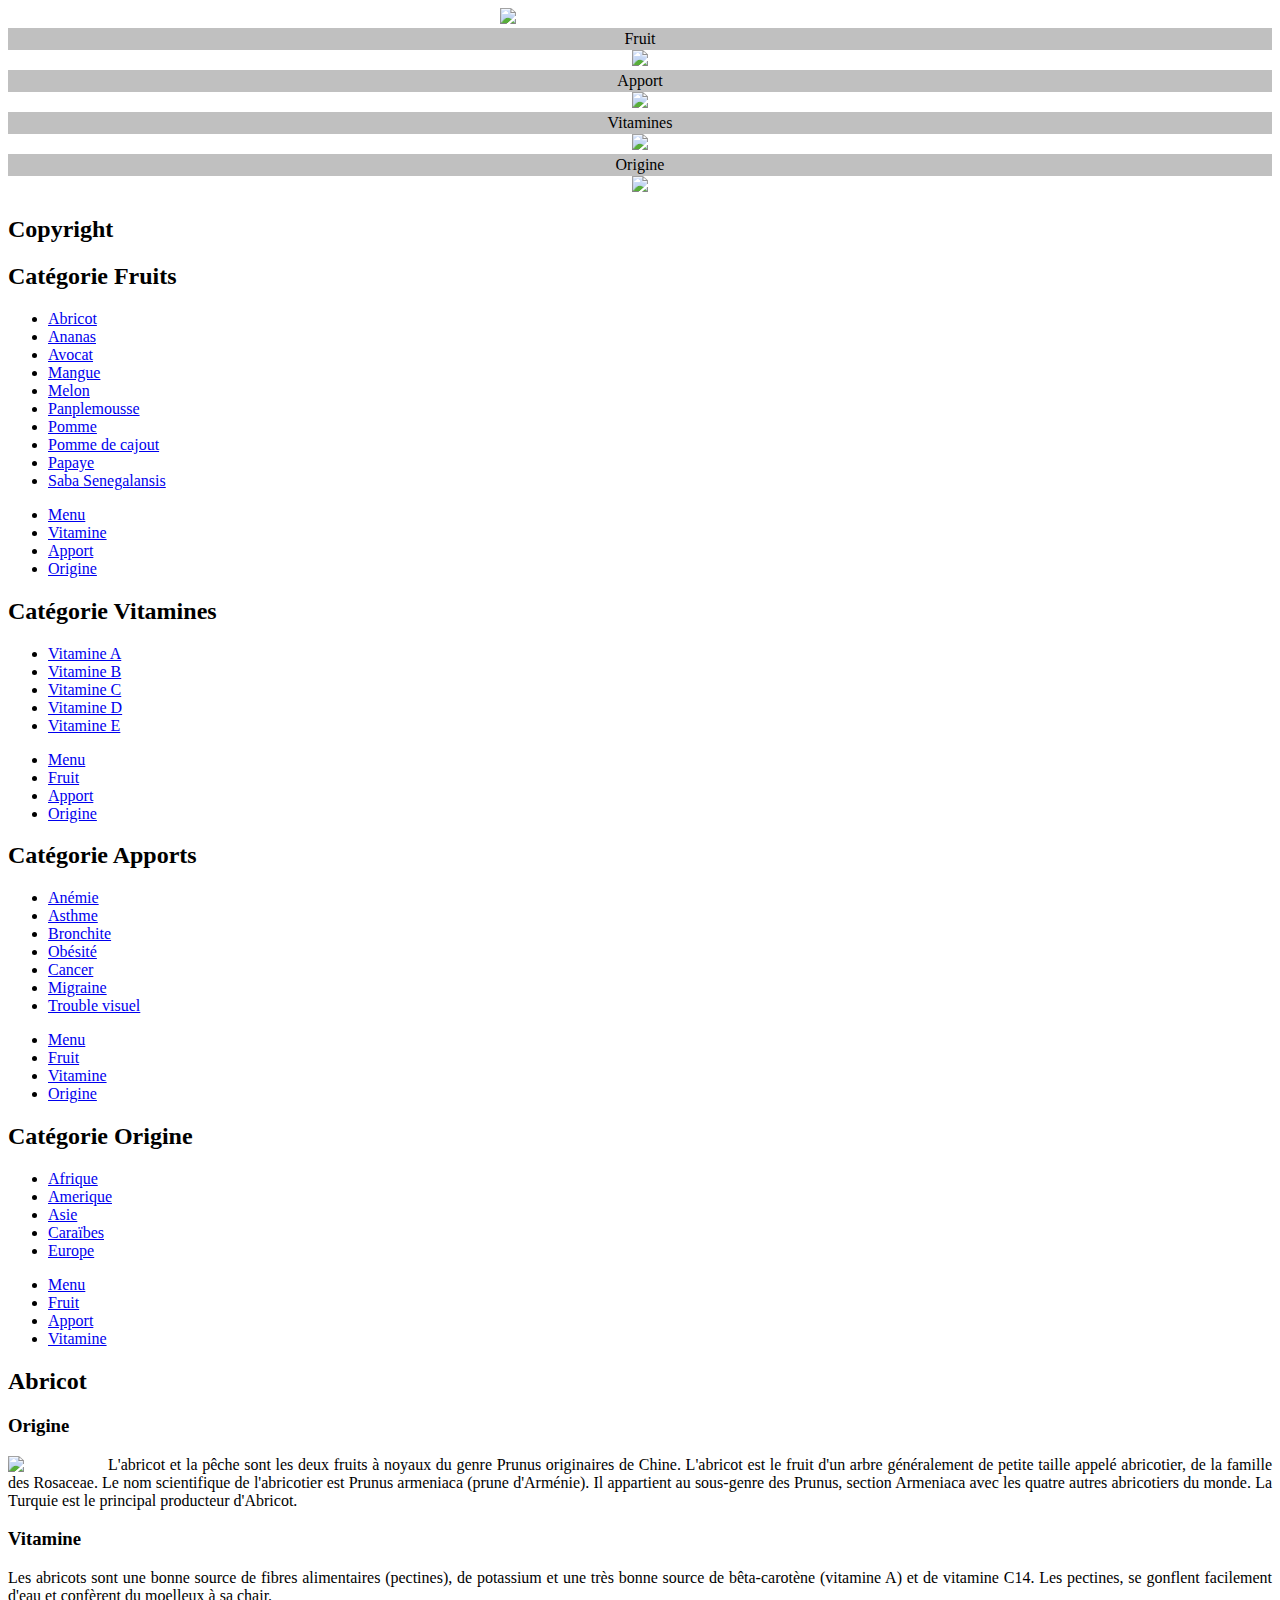
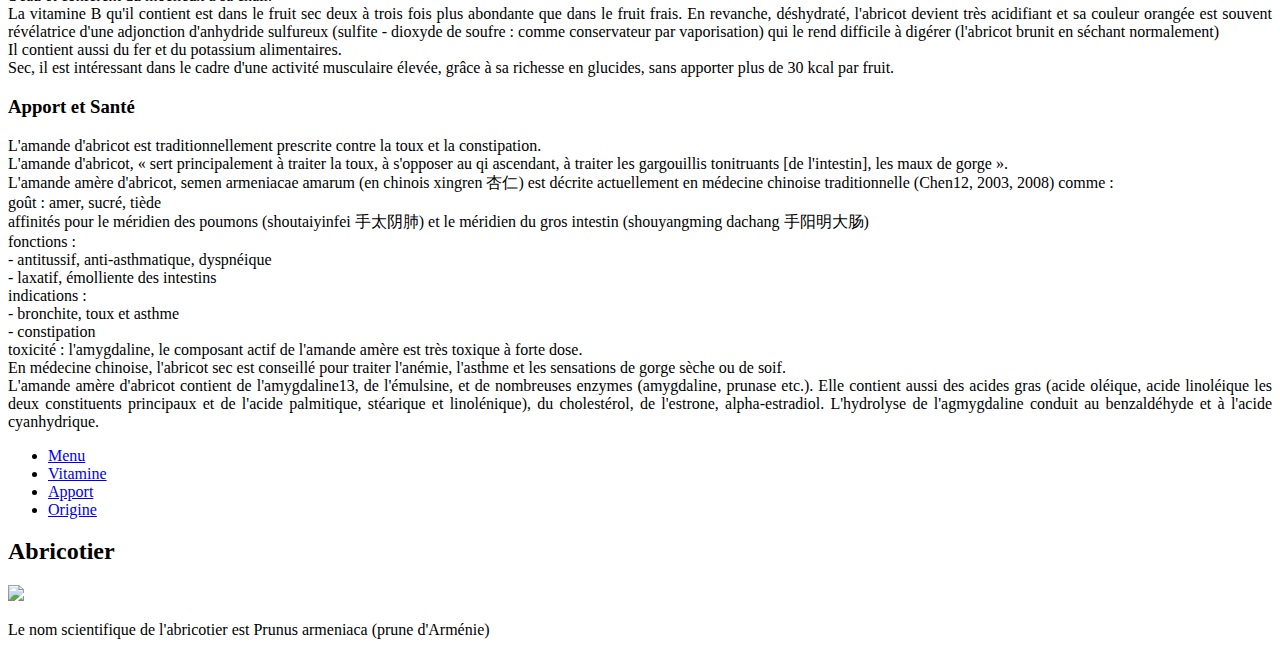
==== fruits.html @ b61de94a "Fichier html fruit" ====
<!DOCTYPE html>
<html class="ui-mobile-rendering">
<head>
    <title></title>
    <meta charset="utf-8">
    <meta name="viewport" content="width=device-width, initial-scale=1">
    <link rel="stylesheet" href="./css/jquery.mobile-1.0.1.min.css"/>

    <!-- The Scripts -->
    <script src="./lib/jquery.js"></script>
    <script src="./lib/jquerymobile.js"></script>
    <style>
        #header{
            margin:auto;
            width:280px
        }
        #cat{
            background:silver; 
            text-align:center; 
            padding:2px;
            font-family:tahoma;
        }
        p{
            text-align: justify; text-justify: newspaper;
        }
    </style>
    <!--style> #nav{height:41px; background:gray} li{list-style:none; display:inline; margin:0px; padding:0px;} li a{padding:9px; position:relative; top:9px; text-decoration:none; font-family:tahoma; font-size:14pt; color:#FFF} li a:hover{background:#FFF; color:gray}</style-->
</head>

<body>
    <!--div id="nav"> <ul> <li><a href="">Accueil</a></li> <li><a href="">Inscription</a></li> </ul> </div-->
    <!-- La page d'accueil de l'application -->
    <div data-role="page" id="pg_principal" data-title="Menu principal">
        <div data-role="header" data-theme="c">
            <div id="header">
                <img src="./css/images/background.png">
            </div>
        </div>
        <div data-role="content" data-theme="c" style="background:#fff">
            <div class="ui-grid-a">
                <div class="ui-block-a">
                    <div id="cat">Fruit</div>
                    <a href="#catFruit">
                        <div style="text-align:center">
                            <img src="./css/images/icon_fruit.png">
                        </div>
                    </a>
                </div>
                <div class="ui-block-b">
                    <div id="cat">Apport</div>
                    <a href="#catApport">
                        <div style="text-align:center">
                            <img src="./css/images/icon_disease.png">
                        </div>
                    </a>
                </div>
                <div class="ui-block-a">
                    <div id="cat">Vitamines</div>
                    <a href="#catVitamin">
                        <div style="text-align:center">
                            <img src="./css/images/icon_vitamin.png">
                        </div>
                    </a>
                </div>
                <div class="ui-block-b">
                    <div id="cat">Origine</div>
                    <a href="#catOrigine">
                        <div style="text-align:center">
                            <img src="./css/images/icon_origin.png">
                        </div>
                    </a>
                </div>
            </div>
        </div>       
        <div data-role="footer" data-theme="c" data-position="fixed" data-id="foot">
            <h2>
                Copyright
            </h2>
        </div>
    </div>
    
    <!-- La page de la categorie fruits -->
    <div data-role="page" id="catFruit" data-title="Categorie de fruits">
        <div data-role="header" data-theme="c">
            <h2>Cat&eacute;gorie Fruits</h2>
        </div>
        <div data-role="content" data-theme="c">
            <ul data-role="listview" data-autodividers="true" data-filter="true" data-inset="true" data-filter-placeholder="Saisir le nom de votre fruit">
                <li><a href="#abricot">Abricot</a></li>
                <li><a href="#">Ananas</a></li>
                <li><a href="#">Avocat</a></li>
                <li><a href="#">Mangue</a></li>
                <li><a href="#">Melon</a></li>
                <li><a href="#">Panplemousse</a></li>
                <li><a href="#">Pomme</a></li>
                <li><a href="#">Pomme de cajout</a></li>
                <li><a href="#">Papaye</a></li>
                <li><a href="#">Saba Senegalansis</a></li>
            </ul>
        </div> 
        <div data-role="footer" data-theme="c" data-position="fixed" data-id="foot">
            <div data-role="navbar" data-iconpos="bottom">
                <ul>
                    <li><a href="#pg_principal" data-role="button" data-icon="home">Menu</a></li>
                    <li><a href="#catVitamine" data-role="button" data-icon="bars">Vitamine</a></li>
                    <li><a href="#catApport" data-role="button" data-icon="bars">Apport</a></li>
                    <li><a href="#catOrigine" data-role="button" data-icon="bars">Origine</a></li>
                </ul>
            </div>
        </div>
    </div>
    
    <!-- La page de la categorie Vitamines -->
    <div data-role="page" id="catVitamin" data-title="Categorie de Vitamines">
        <div data-role="header" data-theme="c">
            <h2>Cat&eacute;gorie Vitamines</h2>
        </div>
        <div data-role="content" data-theme="c">
            <ul data-role="listview" data-autodividers="true" data-filter="true" data-inset="true" data-filter-placeholder="Saisir le nom de votre fruit">
                <li><a href="#">Vitamine A</a></li>
                <li><a href="#">Vitamine B</a></li>
                <li><a href="#">Vitamine C</a></li>
                <li><a href="#">Vitamine D</a></li>
                <li><a href="#">Vitamine E</a></li>
            </ul>
        </div> 
        <div data-role="footer" data-theme="c" data-position="fixed" data-id="foot">
            <div data-role="navbar" data-iconpos="bottom">
                <ul>
                    <li><a href="#pg_principal" data-role="button" data-icon="home">Menu</a></li>
                    <li><a href="#catFruit" data-role="button" data-icon="bars">Fruit</a></li>
                    <li><a href="#catApport" data-role="button" data-icon="bars">Apport</a></li>
                    <li><a href="#catOrigine" data-role="button" data-icon="bars">Origine</a></li>
                </ul>
            </div>
        </div>
    </div>
    
    <!-- La page de la categorie Apports -->
    <div data-role="page" id="catApport" data-title="Categorie d'apports">
        <div data-role="header" data-theme="c">
            <h2>Cat&eacute;gorie Apports</h2>
        </div>
        <div data-role="content" data-theme="c">
            <ul data-role="listview" data-autodividers="true" data-filter="true" data-inset="true" data-filter-placeholder="Saisir le nom de votre fruit">
                <li><a href="#">Anémie</a></li>
                <li><a href="#">Asthme</a></li>
                <li><a href="#">Bronchite</a></li>
                <li><a href="#">Obésité</a></li>
                <li><a href="#">Cancer</a></li>
                <li><a href="#">Migraine</a></li>
                <li><a href="#">Trouble visuel</a></li>
            </ul>
        </div> 
        <div data-role="footer" data-theme="c" data-position="fixed" data-id="foot">
            <div data-role="navbar" data-iconpos="bottom">
                <ul>
                    <li><a href="#pg_principal" data-role="button" data-icon="home">Menu</a></li>
                    <li><a href="#catFruit" data-role="button" data-icon="bars">Fruit</a></li>
                    <li><a href="#catVitamine" data-role="button" data-icon="bars">Vitamine</a></li>
                    <li><a href="#catOrigine" data-role="button" data-icon="bars">Origine</a></li>
                </ul>
            </div>
        </div>
    </div>
    
    <!-- La page de la categorie Origines -->
    <div data-role="page" id="catOrigine" data-title="Categorie d'origines">
        <div data-role="header" data-theme="c">
            <h2>Cat&eacute;gorie Origine</h2>
        </div>
        <div data-role="content" data-theme="c">
            <ul data-role="listview" data-autodividers="true" data-filter="true" data-inset="true" data-filter-placeholder="Saisir le nom de votre fruit">
                <li><a href="#">Afrique</a></li>
                <li><a href="#">Amerique</a></li>
                <li><a href="#">Asie</a></li>
                <li><a href="#">Caraïbes</a></li>
                <li><a href="#">Europe</a></li>
            </ul>
        </div> 
        <div data-role="footer" data-theme="c" data-position="fixed" data-id="foot">
            <div data-role="navbar" data-iconpos="bottom">
                <ul>
                    <li><a href="#pg_principal" data-role="button"  data-icon="home">Menu</a></li>
                    <li><a href="#catFruit" data-role="button" data-icon="bars">Fruit</a></li>
                    <li><a href="#catApport" data-role="button" data-icon="bars">Apport</a></li>
                    <li><a href="#catVitamin" data-role="button" data-icon="bars">Vitamine</a></li>
                </ul>
            </div>
        </div>
    </div>
    
    <div data-role="page" id="abricot">
        <div data-role="header" data-theme="c">
            <h2>Abricot</h2>
        </div>
        <div data-role="content" data-theme="c">
            <div data-role="collapsible" data-mini="true"  data-collapsed="false" data-content-theme="c"> 
                <h3>Origine</h3> 
                <p>
                    <a href="#im_abricot" data-rel="dialog"><img src="./css/images/abricot_fruit.jpg" style="float:left; width:95px; margin:0px 5px 2px 0px;"></a>
                    L'abricot et la pêche sont les deux fruits à noyaux du genre Prunus originaires de Chine. L'abricot est le fruit d'un arbre généralement de petite taille appelé abricotier, de la famille des Rosaceae. Le nom scientifique de l'abricotier est Prunus armeniaca (prune d'Arménie). Il appartient au sous-genre des Prunus, section Armeniaca avec les quatre autres abricotiers du monde. La Turquie est le principal producteur d'Abricot.
                </p> 
            </div>
            <div data-role="collapsible" data-mini="true"  data-collapsed="false" data-content-theme="c"> 
                <h3>Vitamine</h3> 
                <p>
                    Les abricots sont une bonne source de fibres alimentaires (pectines), de potassium et une très bonne source de bêta-carotène (vitamine A) et de vitamine C14. Les pectines, se gonflent facilement d'eau et confèrent du moelleux à sa chair.<br/>
                    La vitamine B qu'il contient est dans le fruit sec deux à trois fois plus abondante que dans le fruit frais. En revanche, déshydraté, l'abricot devient très acidifiant et sa couleur orangée est souvent révélatrice d'une adjonction d'anhydride sulfureux (sulfite - dioxyde de soufre : comme conservateur par vaporisation) qui le rend difficile à digérer (l'abricot brunit en séchant normalement)<br/>
                    Il contient aussi du fer et du potassium alimentaires.<br/>
                    Sec, il est intéressant dans le cadre d'une activité musculaire élevée, grâce à sa richesse en glucides, sans apporter plus de 30 kcal par fruit.
                </p> 
            </div>
            <div data-role="collapsible" data-mini="true"  data-collapsed="false" data-content-theme="c"> 
                <h3>Apport et Santé</h3> 
                <p>
                    L'amande d'abricot est traditionnellement prescrite contre la toux et la constipation.<br/> 
                    L'amande d'abricot,  « sert principalement à traiter la toux, à s'opposer au qi ascendant, à traiter les gargouillis tonitruants [de l'intestin], les maux de gorge ».<br/>
                    L'amande amère d'abricot, semen armeniacae amarum (en chinois xingren 杏仁) est décrite actuellement en médecine chinoise traditionnelle (Chen12, 2003, 2008) comme  :<br/>
                    goût : amer, sucré, tiède<br/>
                    affinités pour le méridien des poumons (shoutaiyinfei 手太阴肺) et le méridien du gros intestin (shouyangming dachang 手阳明大肠)<br/>
                    fonctions :<br/>
                    - antitussif, anti-asthmatique, dyspnéique<br/>
                    - laxatif, émolliente des intestins<br/>
                    indications :<br/>
                    - bronchite, toux et asthme<br/>
                    - constipation<br/>
                    toxicité : l'amygdaline, le composant actif de l'amande amère est très toxique à forte dose.<br/>
                    En médecine chinoise, l'abricot sec est conseillé pour traiter l'anémie, l'asthme et les sensations de gorge sèche ou de soif.<br/>
                    L'amande amère d'abricot contient de l'amygdaline13, de l'émulsine, et de nombreuses enzymes (amygdaline, prunase etc.). Elle contient aussi des acides gras (acide oléique, acide linoléique les deux constituents principaux et de l'acide palmitique, stéarique et linolénique), du cholestérol, de l'estrone, alpha-estradiol. L'hydrolyse de l'agmygdaline conduit au benzaldéhyde et à l'acide cyanhydrique.
                </p> 
            </div>
        </div> 
        <div data-role="footer" data-theme="c" data-position="fixed" data-id="foot">
            <div data-role="navbar" data-iconpos="bottom">
                <ul>
                    <li><a href="#pg_principal" data-role="button" data-icon="home">Menu</a></li>
                    <li><a href="#catVitamin" data-role="button" data-icon="bars">Vitamine</a></li>
                    <li><a href="#catApport" data-role="button" data-icon="bars">Apport</a></li>
                    <li><a href="#catOrigine" data-role="button" data-icon="bars">Origine</a></li>
                </ul>
            </div>
        </div>
    </div>

    <div data-role="page" id="im_abricot">
        <div data-role="header" data-theme="c">
            <h2>Abricotier</h2>
        </div>
        <div data-role="content" data-theme="c">
            <p>
                <img src="./css/images/abricot_fruit.jpg"/>
            </p>
            <p>
                Le nom scientifique de l'abricotier est Prunus armeniaca (prune d'Arménie)
            </p> 
        </div> 
        <div data-role="footer" data-theme="c" data-position="fixed" data-id="foot">
            
        </div>
    </div>   
</body>
</html>
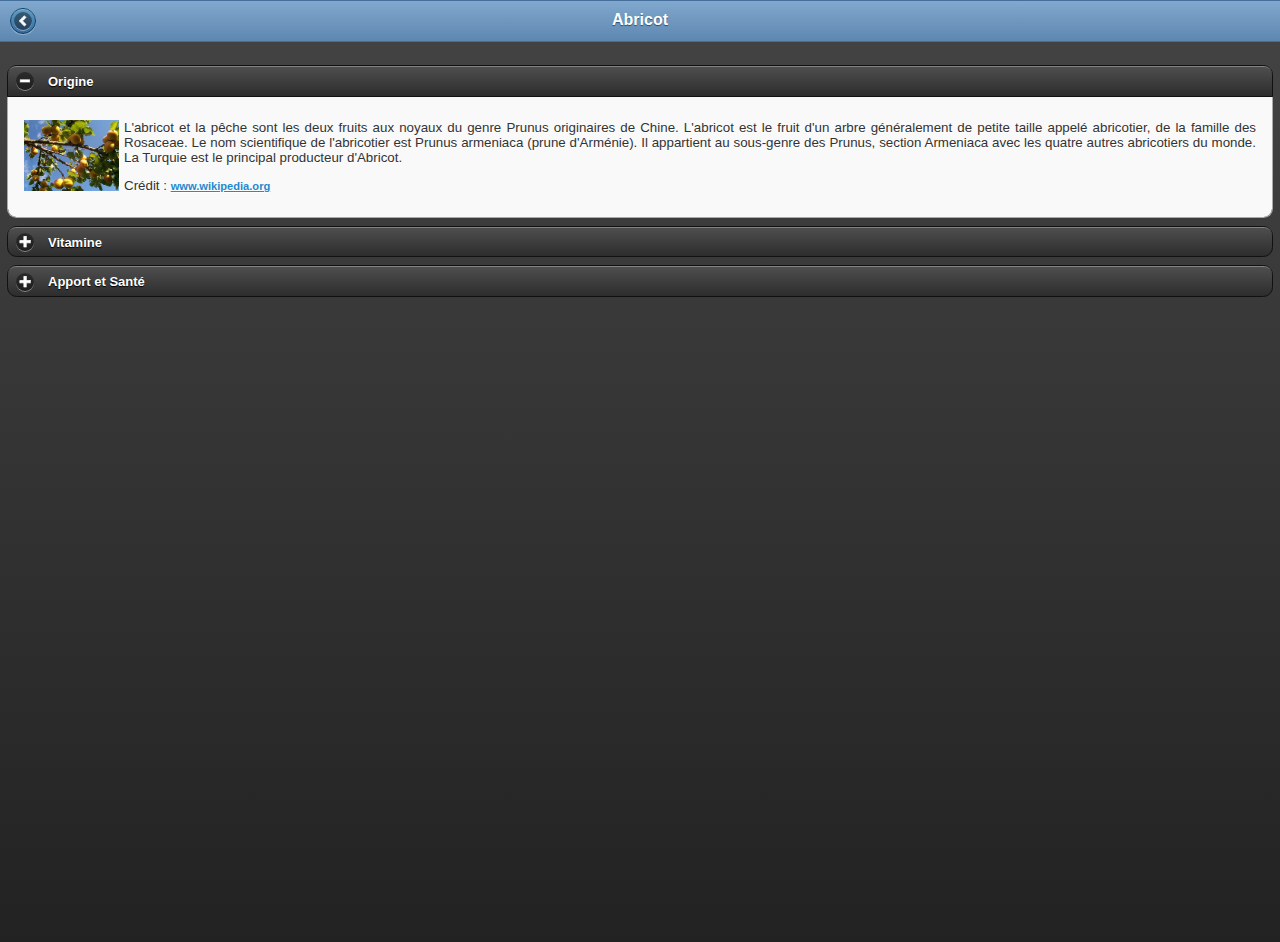
==== commit 5930f4ee: "_index.html" ====
--- a/fruits.html
+++ b/fruits.html
@@ -1,263 +1,437 @@
 <!DOCTYPE html>
-<html class="ui-mobile-rendering">
+<html lang="fr" class="ui-mobile-rendering">
 <head>
-    <title></title>
-    <meta charset="utf-8">
-    <meta name="viewport" content="width=device-width, initial-scale=1">
-    <link rel="stylesheet" href="./css/jquery.mobile-1.0.1.min.css"/>
-
-    <!-- The Scripts -->
-    <script src="./lib/jquery.js"></script>
-    <script src="./lib/jquerymobile.js"></script>
+    <title>Menu</title> 
+    <meta charset="utf-8"> 
+    <meta name="viewport" content="width=device-width, initial-scale=1"> 
+    <!-- a enlever-->
+    <!--Afficher en mode plein d'&eacute;cran-->
+    <meta name="apple-mobile-web-app-capable" content="yes"/>
+    <!-- La barre d'&eacute;tat aura un fond noir --> 
+    <meta name="apple-mobile-web-app-status-bar-style" content="black"/>
+    <!--Permet de definir l'icone de l'application-->
+    <link rel="apple-touch-icon" href="favicon.png">
+    <link rel="stylesheet" href="lib/jquery.mobile-1.1.0-rc.1.min.css"/>
+    <script src="lib/jquery-1.7.1.min.js"></script>
+    <script src="lib/jquery.mobile-1.1.0-rc.1.min.js"></script>
     <style>
-        #header{
-            margin:auto;
-            width:280px
-        }
-        #cat{
-            background:silver; 
-            text-align:center; 
-            padding:2px;
-            font-family:tahoma;
-        }
         p{
-            text-align: justify; text-justify: newspaper;
+            font-size:10pt;
+            text-align:justify;
         }
     </style>
-    <!--style> #nav{height:41px; background:gray} li{list-style:none; display:inline; margin:0px; padding:0px;} li a{padding:9px; position:relative; top:9px; text-decoration:none; font-family:tahoma; font-size:14pt; color:#FFF} li a:hover{background:#FFF; color:gray}</style-->
 </head>
 
 <body>
-    <!--div id="nav"> <ul> <li><a href="">Accueil</a></li> <li><a href="">Inscription</a></li> </ul> </div-->
-    <!-- La page d'accueil de l'application -->
-    <div data-role="page" id="pg_principal" data-title="Menu principal">
-        <div data-role="header" data-theme="c">
-            <div id="header">
-                <img src="./css/images/background.png">
-            </div>
-        </div>
-        <div data-role="content" data-theme="c" style="background:#fff">
-            <div class="ui-grid-a">
-                <div class="ui-block-a">
-                    <div id="cat">Fruit</div>
-                    <a href="#catFruit">
-                        <div style="text-align:center">
-                            <img src="./css/images/icon_fruit.png">
-                        </div>
-                    </a>
-                </div>
-                <div class="ui-block-b">
-                    <div id="cat">Apport</div>
-                    <a href="#catApport">
-                        <div style="text-align:center">
-                            <img src="./css/images/icon_disease.png">
-                        </div>
-                    </a>
-                </div>
-                <div class="ui-block-a">
-                    <div id="cat">Vitamines</div>
-                    <a href="#catVitamin">
-                        <div style="text-align:center">
-                            <img src="./css/images/icon_vitamin.png">
-                        </div>
-                    </a>
-                </div>
-                <div class="ui-block-b">
-                    <div id="cat">Origine</div>
-                    <a href="#catOrigine">
-                        <div style="text-align:center">
-                            <img src="./css/images/icon_origin.png">
-                        </div>
-                    </a>
-                </div>
-            </div>
-        </div>       
-        <div data-role="footer" data-theme="c" data-position="fixed" data-id="foot">
-            <h2>
-                Copyright
-            </h2>
-        </div>
-    </div>
-    
-    <!-- La page de la categorie fruits -->
-    <div data-role="page" id="catFruit" data-title="Categorie de fruits">
-        <div data-role="header" data-theme="c">
-            <h2>Cat&eacute;gorie Fruits</h2>
-        </div>
-        <div data-role="content" data-theme="c">
-            <ul data-role="listview" data-autodividers="true" data-filter="true" data-inset="true" data-filter-placeholder="Saisir le nom de votre fruit">
-                <li><a href="#abricot">Abricot</a></li>
-                <li><a href="#">Ananas</a></li>
-                <li><a href="#">Avocat</a></li>
-                <li><a href="#">Mangue</a></li>
-                <li><a href="#">Melon</a></li>
-                <li><a href="#">Panplemousse</a></li>
-                <li><a href="#">Pomme</a></li>
-                <li><a href="#">Pomme de cajout</a></li>
-                <li><a href="#">Papaye</a></li>
-                <li><a href="#">Saba Senegalansis</a></li>
-            </ul>
-        </div> 
-        <div data-role="footer" data-theme="c" data-position="fixed" data-id="foot">
-            <div data-role="navbar" data-iconpos="bottom">
-                <ul>
-                    <li><a href="#pg_principal" data-role="button" data-icon="home">Menu</a></li>
-                    <li><a href="#catVitamine" data-role="button" data-icon="bars">Vitamine</a></li>
-                    <li><a href="#catApport" data-role="button" data-icon="bars">Apport</a></li>
-                    <li><a href="#catOrigine" data-role="button" data-icon="bars">Origine</a></li>
-                </ul>
-            </div>
-        </div>
-    </div>
-    
-    <!-- La page de la categorie Vitamines -->
-    <div data-role="page" id="catVitamin" data-title="Categorie de Vitamines">
-        <div data-role="header" data-theme="c">
-            <h2>Cat&eacute;gorie Vitamines</h2>
-        </div>
-        <div data-role="content" data-theme="c">
-            <ul data-role="listview" data-autodividers="true" data-filter="true" data-inset="true" data-filter-placeholder="Saisir le nom de votre fruit">
-                <li><a href="#">Vitamine A</a></li>
-                <li><a href="#">Vitamine B</a></li>
-                <li><a href="#">Vitamine C</a></li>
-                <li><a href="#">Vitamine D</a></li>
-                <li><a href="#">Vitamine E</a></li>
-            </ul>
-        </div> 
-        <div data-role="footer" data-theme="c" data-position="fixed" data-id="foot">
-            <div data-role="navbar" data-iconpos="bottom">
-                <ul>
-                    <li><a href="#pg_principal" data-role="button" data-icon="home">Menu</a></li>
-                    <li><a href="#catFruit" data-role="button" data-icon="bars">Fruit</a></li>
-                    <li><a href="#catApport" data-role="button" data-icon="bars">Apport</a></li>
-                    <li><a href="#catOrigine" data-role="button" data-icon="bars">Origine</a></li>
-                </ul>
-            </div>
-        </div>
-    </div>
-    
-    <!-- La page de la categorie Apports -->
-    <div data-role="page" id="catApport" data-title="Categorie d'apports">
-        <div data-role="header" data-theme="c">
-            <h2>Cat&eacute;gorie Apports</h2>
-        </div>
-        <div data-role="content" data-theme="c">
-            <ul data-role="listview" data-autodividers="true" data-filter="true" data-inset="true" data-filter-placeholder="Saisir le nom de votre fruit">
-                <li><a href="#">Anémie</a></li>
-                <li><a href="#">Asthme</a></li>
-                <li><a href="#">Bronchite</a></li>
-                <li><a href="#">Obésité</a></li>
-                <li><a href="#">Cancer</a></li>
-                <li><a href="#">Migraine</a></li>
-                <li><a href="#">Trouble visuel</a></li>
-            </ul>
-        </div> 
-        <div data-role="footer" data-theme="c" data-position="fixed" data-id="foot">
-            <div data-role="navbar" data-iconpos="bottom">
-                <ul>
-                    <li><a href="#pg_principal" data-role="button" data-icon="home">Menu</a></li>
-                    <li><a href="#catFruit" data-role="button" data-icon="bars">Fruit</a></li>
-                    <li><a href="#catVitamine" data-role="button" data-icon="bars">Vitamine</a></li>
-                    <li><a href="#catOrigine" data-role="button" data-icon="bars">Origine</a></li>
-                </ul>
-            </div>
-        </div>
-    </div>
-    
-    <!-- La page de la categorie Origines -->
-    <div data-role="page" id="catOrigine" data-title="Categorie d'origines">
-        <div data-role="header" data-theme="c">
-            <h2>Cat&eacute;gorie Origine</h2>
-        </div>
-        <div data-role="content" data-theme="c">
-            <ul data-role="listview" data-autodividers="true" data-filter="true" data-inset="true" data-filter-placeholder="Saisir le nom de votre fruit">
-                <li><a href="#">Afrique</a></li>
-                <li><a href="#">Amerique</a></li>
-                <li><a href="#">Asie</a></li>
-                <li><a href="#">Caraïbes</a></li>
-                <li><a href="#">Europe</a></li>
-            </ul>
-        </div> 
-        <div data-role="footer" data-theme="c" data-position="fixed" data-id="foot">
-            <div data-role="navbar" data-iconpos="bottom">
-                <ul>
-                    <li><a href="#pg_principal" data-role="button"  data-icon="home">Menu</a></li>
-                    <li><a href="#catFruit" data-role="button" data-icon="bars">Fruit</a></li>
-                    <li><a href="#catApport" data-role="button" data-icon="bars">Apport</a></li>
-                    <li><a href="#catVitamin" data-role="button" data-icon="bars">Vitamine</a></li>
-                </ul>
-            </div>
-        </div>
-    </div>
-    
-    <div data-role="page" id="abricot">
-        <div data-role="header" data-theme="c">
-            <h2>Abricot</h2>
-        </div>
-        <div data-role="content" data-theme="c">
+    <div data-role="page" id="abricot" data-title="Cat&eacute;gorie fruits" data-theme="a">
+        <div data-role="header" data-theme="b" data-position="fixed">
+            <a href="_index.html#catFruit" rel="external" data-role="button" data-icon="arrow-l" data-iconpos="notext">back</a>
+            <h1>Abricot</h1>
+        </div>
+        <div data-role="content">
             <div data-role="collapsible" data-mini="true"  data-collapsed="false" data-content-theme="c"> 
                 <h3>Origine</h3> 
                 <p>
                     <a href="#im_abricot" data-rel="dialog"><img src="./css/images/abricot_fruit.jpg" style="float:left; width:95px; margin:0px 5px 2px 0px;"></a>
-                    L'abricot et la pêche sont les deux fruits à noyaux du genre Prunus originaires de Chine. L'abricot est le fruit d'un arbre généralement de petite taille appelé abricotier, de la famille des Rosaceae. Le nom scientifique de l'abricotier est Prunus armeniaca (prune d'Arménie). Il appartient au sous-genre des Prunus, section Armeniaca avec les quatre autres abricotiers du monde. La Turquie est le principal producteur d'Abricot.
-                </p> 
-            </div>
-            <div data-role="collapsible" data-mini="true"  data-collapsed="false" data-content-theme="c"> 
-                <h3>Vitamine</h3> 
-                <p>
-                    Les abricots sont une bonne source de fibres alimentaires (pectines), de potassium et une très bonne source de bêta-carotène (vitamine A) et de vitamine C14. Les pectines, se gonflent facilement d'eau et confèrent du moelleux à sa chair.<br/>
-                    La vitamine B qu'il contient est dans le fruit sec deux à trois fois plus abondante que dans le fruit frais. En revanche, déshydraté, l'abricot devient très acidifiant et sa couleur orangée est souvent révélatrice d'une adjonction d'anhydride sulfureux (sulfite - dioxyde de soufre : comme conservateur par vaporisation) qui le rend difficile à digérer (l'abricot brunit en séchant normalement)<br/>
+                    L'abricot et la p&ecirc;che sont les deux fruits aux noyaux du genre Prunus originaires de Chine. L'abricot est le fruit d'un arbre généralement de petite taille appelé abricotier, de la famille des Rosaceae. Le nom scientifique de l'abricotier est Prunus armeniaca (prune d'Arménie). Il appartient au sous-genre des Prunus, section Armeniaca avec les quatre autres abricotiers du monde. La Turquie est le principal producteur d'Abricot.
+                </p> 
+                <p>
+                    Cr&eacute;dit : <small><a href="http://fr.wikipedia.org/wiki/Abricot" targe="_blank" rel="external">www.wikipedia.org</a></small>
+                </p>
+            </div>
+            <div data-role="collapsible" data-mini="true"  data-collapsed="true" data-content-theme="c"> 
+                <h3>Vitamine</h3> 
+                <p>
+                    Les abricots sont une bonne source de fibres alimentaires (pectines), de potassium et une tr&egrave;s bonne source de b&ecirc;ta-carot&egrave;ne (vitamine A) et de vitamine C.<br/>
+                    La vitamine B qu'il contient est dans le fruit sec deux &agrave; trois fois plus abondante que dans le fruit frais.<br/>
                     Il contient aussi du fer et du potassium alimentaires.<br/>
-                    Sec, il est intéressant dans le cadre d'une activité musculaire élevée, grâce à sa richesse en glucides, sans apporter plus de 30 kcal par fruit.
-                </p> 
-            </div>
-            <div data-role="collapsible" data-mini="true"  data-collapsed="false" data-content-theme="c"> 
-                <h3>Apport et Santé</h3> 
+                    Sec, il est int&eacute;ressant dans le cadre d'une activit&eacute; musculaire &eacute;lev&eacute;e, gr&acirc;ce &agrave; sa richesse en glucides, sans apporter plus de 30 kcal par fruit.
+                </p> 
+            </div>
+            <div data-role="collapsible" data-mini="true"  data-collapsed="true" data-content-theme="c"> 
+                <h3>Apport et Sant&eacute;</h3> 
                 <p>
                     L'amande d'abricot est traditionnellement prescrite contre la toux et la constipation.<br/> 
-                    L'amande d'abricot,  « sert principalement à traiter la toux, à s'opposer au qi ascendant, à traiter les gargouillis tonitruants [de l'intestin], les maux de gorge ».<br/>
-                    L'amande amère d'abricot, semen armeniacae amarum (en chinois xingren 杏仁) est décrite actuellement en médecine chinoise traditionnelle (Chen12, 2003, 2008) comme  :<br/>
-                    goût : amer, sucré, tiède<br/>
-                    affinités pour le méridien des poumons (shoutaiyinfei 手太阴肺) et le méridien du gros intestin (shouyangming dachang 手阳明大肠)<br/>
+                    L'amande d'abricot, &quot; sert principalement &agrave; traiter la toux, &agrave; s'opposer au qi ascendant, &agrave; traiter les gargouillis tonitruants [de l'intestin], les maux de gorge &quot;.<br/>
+                    L'amande am&egrave;re d'abricot, semen armeniacae amarum est d&eacute;crite actuellement en m&eacute;decine chinoise traditionnelle (Chen12, 2003, 2008) comme  :<br/>
+                    go&ucirc;t : amer, sucr&eacute;, ti&egrave;de<br/>
+                    affinit&eacute;s pour le m&eacute;ridien des poumons et le m&eacute;ridien du gros intestin<br/>
                     fonctions :<br/>
                     - antitussif, anti-asthmatique, dyspnéique<br/>
-                    - laxatif, émolliente des intestins<br/>
+                    - laxatif, &eacute;molliente des intestins<br/>
                     indications :<br/>
                     - bronchite, toux et asthme<br/>
                     - constipation<br/>
-                    toxicité : l'amygdaline, le composant actif de l'amande amère est très toxique à forte dose.<br/>
-                    En médecine chinoise, l'abricot sec est conseillé pour traiter l'anémie, l'asthme et les sensations de gorge sèche ou de soif.<br/>
-                    L'amande amère d'abricot contient de l'amygdaline13, de l'émulsine, et de nombreuses enzymes (amygdaline, prunase etc.). Elle contient aussi des acides gras (acide oléique, acide linoléique les deux constituents principaux et de l'acide palmitique, stéarique et linolénique), du cholestérol, de l'estrone, alpha-estradiol. L'hydrolyse de l'agmygdaline conduit au benzaldéhyde et à l'acide cyanhydrique.
-                </p> 
+                    toxicit&eacute; : l'amygdaline, le composant actif de l'amande am&egrave;re est tr&egrave;s toxique &agrave; forte dose.<br/>
+                    En m&eacute;decine chinoise, l'abricot sec est conseill&eacute; pour traiter <span style="color:red">l'an&eacute;mie</span>, <span style="color:red">l'asthme</span> et les sensations de gorge s&eacute;che ou de soif.<br/>
+                    L'amande am&egrave;re d'abricot contient de l'amygdaline13, de l'&eacute;mulsine, et de nombreuses enzymes (amygdaline, prunase etc.). Elle contient aussi des acides gras (acide ol&eacute;ique, acide linol&eacute;ique les deux constituents principaux et de l'acide palmitique, st&eacute;arique et linol&eacute;nique), du cholest&eacute;rol, de l'estrone, alpha-estradiol. L'hydrolyse de l'agmygdaline conduit au benzald&eacute;hyde et &agrave; l'acide cyanhydrique.
+                </p>
             </div>
         </div> 
-        <div data-role="footer" data-theme="c" data-position="fixed" data-id="foot">
-            <div data-role="navbar" data-iconpos="bottom">
-                <ul>
-                    <li><a href="#pg_principal" data-role="button" data-icon="home">Menu</a></li>
-                    <li><a href="#catVitamin" data-role="button" data-icon="bars">Vitamine</a></li>
-                    <li><a href="#catApport" data-role="button" data-icon="bars">Apport</a></li>
-                    <li><a href="#catOrigine" data-role="button" data-icon="bars">Origine</a></li>
-                </ul>
-            </div>
-        </div>
-    </div>
-
-    <div data-role="page" id="im_abricot">
-        <div data-role="header" data-theme="c">
-            <h2>Abricotier</h2>
-        </div>
-        <div data-role="content" data-theme="c">
-            <p>
-                <img src="./css/images/abricot_fruit.jpg"/>
-            </p>
-            <p>
-                Le nom scientifique de l'abricotier est Prunus armeniaca (prune d'Arménie)
-            </p> 
+    </div>
+       
+       
+       
+       
+     <div data-role="page" id="amande" data-title="Amande" data-theme="a">
+        <div data-role="header" data-theme="b" data-position="fixed">
+            <a href="_index.html#catFruit" rel="external" data-role="button" data-icon="arrow-l" data-iconpos="notext">back</a>
+            <h1>Amande</h1>
+        </div>
+        <div data-role="content">
+            <div data-role="collapsible" data-mini="true"  data-collapsed="false" data-content-theme="c"> 
+                <h3>Origine</h3> 
+                <p>
+                L'amandier serait originaire du Proche et du Moyen-Orient.
+L'amande est arrivée tout d'abord en Egypte grâce aux Hébreux, avant de parvenir au Ve siècle, par l'intermédiaire des Grecs et des Arabes, en Europe et sur toute la côte méditerranéenne.
+Durant le Moyen Age, elle a tenu une place importante dans les repas. Ce n'est qu'au XVIe siècle cependant que la France s'est sérieusement mise à cultiver l'amandier, dans le sud du pays, cet arbuste ne supportant que les climats chauds.
+Au milieu du XVIIIe siècle, des pères franciscains venus d'Espagne l'ont introduit en Amérique du Nord, notamment en Californie qui est aujourd'hui le plus gros producteur d'amandes au monde, suivie de près par l'Espagne.
+                </p> 
+                <p>
+                    Cr&eacute;dit : <small><a href="http://fr.wikipedia.org/wiki/Amande" targe="_blank" rel="external"></a></small>
+                </p>
+            </div>
+            <div data-role="collapsible" data-mini="true"  data-collapsed="true" data-content-theme="c"> 
+                <h3>Vitamine</h3> 
+                <p>
+                L'amande est un fruit particulièrement énergétique. Sa teneur en eau est modérée (de 20 à 40%) et, à la différence de la plupart de la plupart des fruits frais, plus de 80 % de son apport calorique est assuré par ses lipides, essentiellement composés d'acides gras mono-insaturés.
+Les protéines sont également bien représentées, tandis que les glucides sont présents en faible quantité.
+Les fibres sont très abondantes, constituées en majorité de fibres solubles.
+L'amande affiche un profil vitaminique caractéristique des fruits oléagineux : elle est riche en vitamine E et envitamines du groupe B, notamment B2 et B3 ; minéraux et oligo-éléments : phosphore, magnésium, calcium, cuivre, fer et zinc sont retrouvés en forte concentration.
+Elle apporte, enfin, des phytostérols, substances dont l'effet sur la réduction du LDL-cholestérol a été prouvé par plusieurs études.
+
+                </p> 
+            </div>
+            <div data-role="collapsible" data-mini="true"  data-collapsed="true" data-content-theme="c"> 
+                <h3>Apport et Sant&eacute;</h3> 
+                <p>
+                </p>
+            </div>
         </div> 
-        <div data-role="footer" data-theme="c" data-position="fixed" data-id="foot">
-            
-        </div>
-    </div>   
+    </div>
+       
+       
+       
+       
+       
+       
+       
+    <div data-role="page" id="ananas" data-title="Ananas" data-theme="a">
+        <div data-role="header" data-theme="b" data-position="fixed">
+            <a href="_index.html#catFruit" rel="external" data-role="button" data-icon="arrow-l" data-iconpos="notext">back</a>
+            <h1>Ananas</h1>
+        </div>
+        <div data-role="content">
+            <div data-role="collapsible" data-mini="true"  data-collapsed="false" data-content-theme="c"> 
+                <h3>Origine</h3> 
+                <p>
+                    <a href="#im_abricot" data-rel="dialog"><img src="./css/images/ananas_fruit.jpg" style="float:left; width:95px; margin:0px 5px 2px 0px;"></a>
+                    L'ananas (Ananas comosus) est une plante xerophyte, originaire d'Am&eacute;rique du Sud (nord du Br&eacute;sil), d'Am&eacute;rique centrale, et des Cara&iuml;bes. Il est connu principalement pour son fruit comestible, qui est en r&eacute;alit&eacute; une infrutescence. Le mot ananas vient du tupi-guarani nan&aacute; nan&aacute;, qui signifie <i>&quot;parfum des parfums&quot;</i>.
+                </p> 
+                <p>
+                    Cr&eacute;dit : <small><a href="http://fr.wikipedia.org/wiki/Ananas" targe="_blank" rel="external">www.wikipedia.org</a></small>
+                </p>
+            </div>
+            <div data-role="collapsible" data-mini="true"  data-collapsed="true" data-content-theme="c"> 
+                <h3>Vitamine</h3> 
+                <p>
+                    <img src="./css/images/vitamin_ananas.png"/>
+                </p> 
+            </div>
+            <div data-role="collapsible" data-mini="true"  data-collapsed="true" data-content-theme="c"> 
+                <h3>Apport et Sant&eacute;</h3> 
+                <p>
+                    La tige de l'ananas poss&egrave;de une enzyme, la brom&eacute;line, qui fait partie de la famille des prot&eacute;ases : elle a des effets cicatrisants, anti-inflammatoires et facilite la r&eacute;sorption des &oelig;d&egrave;mes. Elle est de plus utilis&eacute;e pour faciliter la digestion.<br/>
+                    La brom&eacute;line est aussi efficace contre la tendinite. Gr&acirc;ce &agrave; son pouvoir d&eacute;sinfiltrant, il est conseill&eacute; dans les r&eacute;gimes associ&eacute;s &agrave; la r&eacute;tention d'eau, ou &agrave; la cellulite. La brom&eacute;line peut aussi servir pour attendrir la viande.<br/>
+                    Des vertus cosm&eacute;tiques lui sont aussi attribu&eacute;es, notamment pour faire diminuer l'acn&eacute; : se frotter un morceau d'ananas sur la peau neutraliserait les acides graisseux, mais enl&egrave;verait aussi la pellicule graisseuse faisant partie l'&eacute;piderme.<br/>
+                </p>
+            </div>
+        </div>
+    </div>
+    
+    
+    
+    <div data-role="page" id="cacao" data-title="cacao" data-theme="a">
+        <div data-role="header" data-theme="b" data-position="fixed">
+            <a href="_index.html#catFruit" rel="external" data-role="button" data-icon="arrow-l" data-iconpos="notext">back</a>
+            <h1>Cacao</h1>
+        </div>
+        <div data-role="content">
+            <div data-role="collapsible" data-mini="true"  data-collapsed="false" data-content-theme="c"> 
+                <h3>Origine</h3> 
+                <p>
+                 Les plus anciennes régions de culture du cacao sont situées au nord de l'Amérique du Sud et en Amérique latine. Le Mexique, le Venezuela et l'Equateur sont considérés comme les pays d'origine de la plante de cacao, dont le nom botanique «Theobroma cacao» se traduit littéralement par «le repas des dieux».
+ 
+Les principales régions de culture ont progressivement migré de l'Amérique latine vers l'Afrique occidentale et l'Asie du Sud-Est. Environ 70 % du cacao transformé provient aujourd'hui d'Afrique occidentale.
+
+                </p> 
+                <p>
+                    Cr&eacute;dit : <small><a href="http://fr.wikipedia.org/wiki/Amande" targe="_blank" rel="external"></a></small>
+                </p>
+            </div>
+            <div data-role="collapsible" data-mini="true"  data-collapsed="true" data-content-theme="c"> 
+                <h3>Vitamine</h3> 
+                <p>
+                non disponible
+                </p> 
+            </div>
+            <div data-role="collapsible" data-mini="true"  data-collapsed="true" data-content-theme="c"> 
+                <h3>Apport et Sant&eacute;</h3> 
+                <p>
+                non disponible
+                </p>
+            </div>
+        </div> 
+    </div>
+       
+  
+    <div data-role="page" id="goyave" data-title="goyave" data-theme="a">
+        <div data-role="header" data-theme="b" data-position="fixed">
+            <a href="_index.html#catFruit" rel="external" data-role="button" data-icon="arrow-l" data-iconpos="notext">back</a>
+            <h1>Goyave</h1>
+        </div>
+        <div data-role="content">
+            <div data-role="collapsible" data-mini="true"  data-collapsed="false" data-content-theme="c"> 
+                <h3>Origine</h3> 
+                <p>
+                La goyave est un fruit tropical d'origine brésilienne et antillaise notamment, comestible rond, ovale ou en forme de poire, de 3 à 10 cm de diamètre. 
+Elle est le fruit tropical du goyavier, de la famille des Myrtacées. C'est un arbre de taille moyenne qui pousse dans les régions tropicales d'Amérique et d'Afrique et qui peut atteindre 8 mètres. Le fruit est cultivé depuis plus de 2000 ans. Le mot goyave provient du mot de langue arawak guaiaba, qui signifie le fruit lui-même.
+                </p> 
+                <p>
+                    Cr&eacute;dit : <small><a href="http://fr.wikipedia.org/wiki/Goyave" targe="_blank" rel="external">Goyave</a></small>
+                </p>
+            </div>
+            <div data-role="collapsible" data-mini="true"  data-collapsed="true" data-content-theme="c"> 
+                <h3>Vitamine</h3> 
+                <p>
+                La goyave est riche en vitamines A, B et C (la goyave est plus riche en vitamine C que les agrumes habituels, la peau en contenant près de cinq fois plus qu'une orange, soit en moyenne 243 mg par 100 g). Elle contient aussi des quantités importantes de calcium, ce qui est peu courant dans un fruit.
+                </p> 
+            </div>
+            <div data-role="collapsible" data-mini="true"  data-collapsed="true" data-content-theme="c"> 
+                <h3>Apport et Sant&eacute;</h3> 
+                <p>
+                En médecine, cette plante est neuroleptique, analgésique et soigne les diarrhées.
+La vitamine C assure une résistance des tissus, aide le corps à assimiler le fer, accélère la cicatrisation des lésions de la peau et prévient la formation de furoncles. Elle a également un effet bénéfique sur l'abaissement du taux de cholestérol contribuant ainsi à la prévention des cardiopathies (malformation du cœur).
+La goyave est également riche en minéraux, en calcium, en magnésium et en potassium. Ce qui lui confère des vertus diurétiques. Riche en fibres, elle stimule le transit intestinal et empêche la constipation. Mûre, elle est laxative, verte elle combat la diarrhée.
+Des chercheurs du centre de recherche agronomique américain (ARS) et des scientifiques thaïlandais, ont révélé dans leurs études que la consommation de goyave permet de réduire les risques de cancer. Ils ont découvert que la goyave est riche en antioxydants qui permettent de neutraliser les radicaux libres. Ces derniers sont des composés très toxiques et cancérigènes pour l'organisme humain.
+Ce fruit est reconnu en Afrique pour ses vertus médicinales. Des propriétés aphrodisiaques lui sont donc conférées. Selon des agrobiologistes, la goyave peut traiter les hémorragies vaginales, les problèmes cutanés et les ulcères.
+
+                </p>
+            </div>
+        </div> 
+    </div>
+  
+  
+    
+     <div data-role="page" id="pistaches" data-title="pistaches" data-theme="a">
+        <div data-role="header" data-theme="b" data-position="fixed">
+            <a href="_index.html#catFruit" rel="external" data-role="button" data-icon="arrow-l" data-iconpos="notext">back</a>
+            <h1>Pistaches</h1>
+        </div>
+        <div data-role="content">
+            <div data-role="collapsible" data-mini="true"  data-collapsed="false" data-content-theme="c"> 
+                <h3>Origine</h3> 
+                <p>
+                 Les origines de la pistache peuvent être tracées jusqu'au Moyen-Orient et aux pays de l'Asie centrale.
+Les archéologues ont trouvé des preuves dans un emplacement de fouille chez Jarmo, près du nord-est de l'Irak, où les pistaches étaient un aliment commun dès 6750 avant Jésus Christ. Ensuite il n'y plus eu mention de la pistache dans l'histoire jusqu'à environ 2000 avant Jésus Christ quand la population du Proche Orient s'est répandue, et c'es ainsi que les nourritures moins communes telles que les pistaches, ont été redécouverts et même cultivés. On dit que les jardins suspendus de Babylone contenaient des pistachiers pendant le règne du Roi Merodach-Baladan environ 700 avant Jésus Christ.
+
+
+                </p> 
+                <p>
+                    Cr&eacute;dit : <small><a href="http://www.frpistaches.fr" targe="_blank" rel="external">Pistaches</a></small>
+                </p>
+            </div>
+            <div data-role="collapsible" data-mini="true"  data-collapsed="true" data-content-theme="c"> 
+                <h3>Vitamine</h3> 
+                <p>
+                La pistache est une grande source de vitamines B6, C et E ainsi que de protéines d'origine végétale, contenant un niveau élevé d'arginine (acide aminé source d'énergie), elle est un aliment essentiel pour les sportifs.
+                </p> 
+            </div>
+            <div data-role="collapsible" data-mini="true"  data-collapsed="true" data-content-theme="c"> 
+                <h3>Apport et Sant&eacute;</h3> 
+                <p>
+                La pistache était utilisée comme remède pour soigner les maladies dites bénignes tel que le mal de dents ou la sclérose du foie, elle servait aussi de colorant naturel.
+          La pistache contient deux caroténoïdes uniques qui ne se retrouve que très rarement dans les autres noix agissant comme des antioxydants protecteurs qui aident à réduire le risque de dégénérescence rétinienne liée à l'âge, principale cause de déficience visuelle et de cécité aux États-Unis.
+Les pistaches sont pauvres en calories, environ 3 calories par fruit. Riches en fibre, elles facilitent le transit intestinal et la satiété. Elles sont donc de bons alliés pour les régimes alimentaires.
+Enfin, la pistache est bonne pour lutter contre le stress grâce au grand nombre d'antioxydants qu'elle contient comme la lutéine. Egalement riche en acides gras insaturés, la pistache contribue à la diminution du cholestérol sanguin et prévient les maladies cardio-vasculaires.
+
+                </p>
+            </div>
+        </div> 
+    </div>  
+    
+    <div data-role="page" id="noixdecoco" data-title="Noix de coco" data-theme="a">
+        <div data-role="header" data-theme="b" data-position="fixed">
+            <a href="_index.html#catFruit" rel="external" data-role="button" data-icon="arrow-l" data-iconpos="notext">back</a>
+            <h1>Noix de coco</h1>
+        </div>
+        <div data-role="content">
+            <div data-role="collapsible" data-mini="true"  data-collapsed="false" data-content-theme="c"> 
+                <h3>Origine</h3> 
+                <p>
+                    <a href="#im_abricot" data-rel="dialog"><img src="./css/images/coco_fruit.jpg" style="float:left; width:95px; margin:0px 5px 2px 0px;"></a>
+                    La noix de coco est le fruit du cocotier (Cocos nucifera), un des repr&eacute;sentants de la famille des palmiers ou Ar&eacute;cac&eacute;es. La fleur compl&egrave;te fait jusqu'&agrave; 30 centim&egrave;tres de diam&egrave;tre. L'ext&eacute;rieur du fruit est lisse et de couleur vert clair ou orange lorsque la fleur n'est pas m&ucirc;re, tirant sur le brun et recouvert d'une &eacute;paisse couche de fibres ligneuses brunes entourant la noix &agrave; maturit&eacute; et compos&eacute; d'une solide coque sph&eacute;rique qui prot&egrave;ge une amande blanch&acirc;tre comestible.<br/>
+                    Le cocotier est probablement originaire de la r&eacute;gion indomalaise. Il est maintenant acclimat&eacute; dans la plupart des pays tropicaux.
+                </p> 
+                <p>
+                    Cr&eacute;dit : <small><a href="http://fr.wikipedia.org/wiki/Noix_de_coco" targe="_blank" rel="external">www.wikipedia.org</a></small>
+                </p>
+                <p>
+                    Cr&eacute;dit : <small><a href="http://www.lappart-des-spasmos.fr/forum/noix-de-coco-soigne-beaucoup-de-maladie-t15818.html" rel="external">http://www.lappart-des-spasmos.fr</a></small>
+                </p>
+            </div>
+            <div data-role="collapsible" data-mini="true"  data-collapsed="true" data-content-theme="c"> 
+                <h3>Vitamine</h3> 
+                <p>
+                    La noix de coco est riche en potassium, fer, magn&eacute;sium, phosphore, cuivre et zinc. Cela lui donne une bonne valeur nutritive.
+                </p> 
+            </div>
+            <div data-role="collapsible" data-mini="true"  data-collapsed="true" data-content-theme="c"> 
+                <h3>Apport et Sant&eacute;</h3> 
+                <p>
+                    Selon certaines recherches soigne beaucoup de choses.<br/>
+                    1) La NOIX DE COCO tue les virus et les mauvaises bact&eacute;ries.<br/>
+                    2) Les champignons et levures.<br/>
+                    3) Expulses les parasites<br/>
+                    4) Constitue une source d'&eacute;nergie et am&eacute;liore la condition physique.<br/>
+                    5) Am&eacute;liore la bonne digestion des aliments et vitamines<br/>
+                    6) Am&eacute;liore la s&eacute;cr&eacute;tion d'insuline<br/>
+                    7) r&eacute;duit les sympt&ocirc;mes du pancr&eacute;as.<br/>
+                    8) Am&eacute;liore l'absorption du calcium , magn&eacute;sium et renforce les os.<br/>
+                    9) Soulage les Sympt&ocirc;me de la bile<br/>
+                    10) Prot&egrave;ge contre l'ost&eacute;oporose<br/>
+                    11) Soulage les sympt&ocirc;me maladie de la Crohn<br/>
+                    12) Am&eacute;liore la digestion<br/>
+                    13) Soulage les H&eacute;morro&iuml;des.<br/>
+                    14) R&eacute;duit l'inflammation.<br/>
+                    15) Prends en charge la r&eacute;paration et la gu&eacute;rison.<br/>
+                    16) Soutient le syst&egrave;me immunitaires.<br/>
+                    17) Prot&egrave;ge des cancers.<br/>
+                    18) Prot&egrave;ge les art&egrave;res.<br/>
+                    19) Prot&egrave;ge contre les maladies r&eacute;nale et la vessie.<br/>
+                    20) Dissout les calculs r&eacute;naux<br/>
+                    21) Pr&eacute;vient la maladie du foie.<br/>
+                    22) Prends en charge les fonction de la thyro&iuml;des
+                </p>
+            </div>
+        </div>
+    </div>
+    
+    <div data-role="page" id="pommedecajou" data-title="Pomme de cajou" data-theme="a">
+        <div data-role="header" data-theme="b" data-position="fixed">
+            <a href="_index.html#catFruit" rel="external" data-role="button" data-icon="arrow-l" data-iconpos="notext">back</a>
+            <h1>Pomme de cajou</h1>
+        </div>
+        <div data-role="content">
+            <div data-role="collapsible" data-mini="true"  data-collapsed="false" data-content-theme="c"> 
+                <h3>Origine</h3> 
+                <p>
+                    <a href="#im_abricot" data-rel="dialog"><img src="./css/images/pomme_fruit.jpg" style="float:left; width:95px; margin:0px 5px 2px 0px;"></a>
+                    La pomme de cajou ou pomme cajou est le faux-fruit comestible de l'anacardier (Anacardium occidentale), arbre originaire du Nordeste br&eacute;silien, qui r&eacute;sulte de l'&eacute;volution du r&eacute;ceptacle floral et non de celui de l'ovaire comme c'est le cas pour les &quot; vrais &quot; fruits.<br/>
+                    C'est un p&eacute;doncule mou en forme de poire, de cinq &agrave; dix centim&egrave;tres de long, qui passe de la couleur verte au jaune et/ou rouge suivant la vari&eacute;t&eacute; quand il est m&ucirc;r et porte &agrave; son extr&eacute;mit&eacute; le fruit, la noix de cajou qui renferme une amande, comestible elle aussi. La saison de la pomme et de la noix se situe en fin d'ann&eacute;e au Br&eacute;sil, au deuxi&egrave;me semestre en Inde et de f&eacute;vrier &agrave; octobre en Afrique de l'Ouest.
+                </p> 
+                <p>
+                    Cr&eacute;dit : <small><a href="http://fr.wikipedia.org/wiki/Pomme_de_cajou" targe="_blank" rel="external">www.wikipedia.org</a></small>
+                </p>
+                <p>
+                    Cr&eacute;dit : <small><a href="http://mieux-se-connaitre.com/?p=5934" targe="_blank" rel="external">http://mieux-se-connaitre.com</a></small>
+                </p>
+                
+            </div>
+            <div data-role="collapsible" data-mini="true"  data-collapsed="true" data-content-theme="c"> 
+                <h3>Vitamine</h3> 
+                <p>
+                    La pomme est charnue avec une chair filandreuse juteuse et acide qui contient beaucoup de vitamine C. Son jus a la r&eacute;putation de laisser des taches ind&eacute;l&eacute;biles sur les habits.<br/>
+                    Vitamine E et en calories avec 500 calories pour 100g environ.
+                </p> 
+            </div>
+            <div data-role="collapsible" data-mini="true"  data-collapsed="true" data-content-theme="c"> 
+                <h3>Utilisation</h3> 
+                <p>
+                    Facilement p&eacute;rissable, la pomme de cajou n'est pas souvent consomm&eacute;e telle quelle et trouve ses principales utilisations dans :<br/>
+                    - jus de fruit de couleur jaune clair et trouble, obtenu par pression ou broyage de la pomme dans un mixeur puis filtr&eacute; au travers d'un tamis pour en retenir la chair filandreuse. Au Br&eacute;sil, dans l'&Eacute;tat du Piaui, un autre type de jus de fruit int&eacute;gral de couleur ambr&eacute;e, sans addition de sucre et clarifi&eacute; par filtration est commercialis&eacute; sous le nom de caju&iacute;na ;<br/>
+                    - pulpe, comme de nombreux autres fruits, la pulpe de la pomme est commercialis&eacute;e au Br&eacute;sil sous forme surgel&eacute;e en sachets de 100 grammes en moyenne destin&eacute;e &agrave; la pr&eacute;paration de p&acirc;tisseries ou, apr&egrave;s addition d'eau et passage dans un mixeur, de jus de fruit.<br/>
+                    - confiture ;<br/>
+                    - cocktail, utilis&eacute;e au Br&eacute;sil dans la pr&eacute;paration de la caipirinha en remplacement du citron vert, prenant de ce fait le nom de caipifruta qui d&eacute;signe une caipirinha &eacute;labor&eacute;e avec un fruit autre que la lime ;<br/>
+                    - liqueur, utilis&eacute;e en Inde dans la pr&eacute;paration du fenny, une boisson alcoolis&eacute;e originaire de Goa, ainsi qu'en Afrique de l'Ouest o� l'on fait un vin appel&eacute; "cadjou".<br/>
+                </p>
+            </div>
+            <div data-role="collapsible" data-mini="true"  data-collapsed="true" data-content-theme="c"> 
+                <h3>Apport et Sant&eacute;</h3> 
+                <p>
+                   La &quot; pomme de cajou &quot; fut employ&eacute;e par les Br&eacute;siliens pour ses ... l'arthrite et les rhumatismes, traiter les maladies de peau comme l'ecz&eacute;ma.
+                </p>
+            </div>
+        </div>
+    </div>    
+    
+    <div data-role="page" id="raisin" data-title="Raisin" data-theme="a">
+        <div data-role="header" data-theme="b" data-position="fixed">
+            <a href="_index.html#catFruit" rel="external" data-role="button" data-icon="arrow-l" data-iconpos="notext">back</a>
+            <h1>Raisin</h1>
+        </div>
+        <div data-role="content">
+            <div data-role="collapsible" data-mini="true"  data-collapsed="false" data-content-theme="c"> 
+                <h3>Origine</h3> 
+                <p>
+                    L'histoire du raisin remonte à 6000 ans avant J.C, puisque l'on en trouve trace en Europe Centrale : Arménie, Azerbaîdjan et Georgie. Dans l'antiquité, le raisin se répand d'abord dans le nord de l'Afrique, où sa culture s'étend le long du Nil, sur les bords de la Méditerranée, mais aussi en Europe du Nord, Suisse et Allemagne. Ce n'est qu'aux environs de 600 av. J.C que les Phocéens, en créant Massilia (Marseille), implantent la vigne en Gaule.
+Riche en symbole, il représente la vie dans les tombeaux des pharaons et devient la figure du culte de Dionysos dans la Grèce antique. La culture de la vigne est difficilement dissociable de l'histoire du vin, car il s'agit de son utilisation première. Longtemps utilisé à des fins viticoles, c'est au 16ème siècle qu'il sera considéré pour d'autres usages. 
+                </p> 
+                <p>
+                    Cr&eacute;dit : <small><a href=": http://www.raisin-de-table.fr/" targe="_blank" rel="external">: www.raisin-de-table.fr/</a></small>
+                </p>
+            </div>
+            <div data-role="collapsible" data-mini="true"  data-collapsed="true" data-content-theme="c"> 
+                <h3>Vitamine</h3> 
+                <p>
+                    Riche en vitamines A, B et C, le raisin contient de nombreux oligo-éléments dans un équilibre parfaitement assimilable par l'organisme. Chaque grain de raisin est recouvert de pruine riche enlevures.
+C'est un fruit assez énergétique avec 278 kJ (=65,6 kcal) pour 100 g.
+	le raisin est très pauvre en graisses saturées, cholestérol et sodium. C'est une très bonne source de vitamine C et vitamine K.
+                </p> 
+            </div>
+            <div data-role="collapsible" data-mini="true"  data-collapsed="true" data-content-theme="c"> 
+                <h3>Apport et Santé</h3> 
+                <p>
+                    Ampélothérapie est une cure de revitalisation et de détoxication de l'organisme, pendant laquelle on ne consomme que du raisin (bio) et de l'eau tout au long de la journée pendant plusieurs jours. Le raisin est particulièrement digeste. Cette monodiète saisonnière, à la fois préventive et curative, soigne certaines maladies et aide à améliorer l'état de santé de ceux qui la pratiquent. Elle prépare aussi à l'hiver pour éviter les rhumes.
+
+Beaucoup plus facile à faire qu'un jeûne, puisque pendant la cure on ne ressent pas de sensation de faim et qu'on peut continuer ses activités, la mono diète aux raisins aide à nettoyer l'organisme.
+
+Beaucoup de personnes qui la pratiquent obtiennent des résultats positifs.
+                </p>
+            </div>
+        </div>
+    </div>
+    
+    <div data-role="page" id="sabasenegalensis" data-title="Saba Senegalensis" data-theme="a">
+        <div data-role="header" data-theme="b" data-position="fixed">
+            <a href="_index.html#catFruit" rel="external" data-role="button" data-icon="arrow-l" data-iconpos="notext">back</a>
+            <h1>Saba Senegalensis</h1>
+        </div>
+        <div data-role="content">
+            <div data-role="collapsible" data-mini="true"  data-collapsed="false" data-content-theme="c"> 
+                <h3>Origine</h3> 
+                <p>
+                    <a href="#im_abricot" data-rel="dialog"><img src="./css/images/mad_fruit.jpg" style="float:left; width:95px; margin:0px 5px 2px 0px;"></a>
+                    Saba senegalensis est une esp&egrave;ce de plantes de la famille des Apocynaceae. C'est une esp&egrave;ce de lianes sauvages qui pousse dans les savanes africaines et qui est cultiv&eacute;e comme un arbuste.<br/>
+                    Son fruit est appel&eacute; zaban (en bambara ou dioula), malombo (au Congo[Lequel ?]) ou maad (en wolof) ou wedga en (en mor&eacute;). C'est une coque globuleuse qui contient des graines enrob&eacute;es de pulpes jaunes tr&egrave;s moelleuses et juteuses. Elles sont acidul&eacute;es et sucr&eacute;es. 
+                </p> 
+                <p>
+                    Cr&eacute;dit : <small><a href="http://fr.wikipedia.org/wiki/Saba_senegalensis" targe="_blank" rel="external">www.wikipedia.org</a></small>
+                </p>
+            </div>
+            <div data-role="collapsible" data-mini="true"  data-collapsed="true" data-content-theme="c"> 
+                <h3>Vitamine</h3> 
+                <p>
+                    Il n'est pas conseill&eacute; d'avaler les graines. Mais l'int&eacute;rieur de la coque est couverte d'une peau superficielle que l'on peut consommer. Le fruit est riche en vitamine C, en thiamine, en riboflavine, en niacine, et en vitamine B6. La saison est en Afrique de l'Ouest celle des pluies, c'est-&agrave;-dire de mai &agrave; ao&ucirc;t.
+                </p> 
+            </div>
+            <div data-role="collapsible" data-mini="true"  data-collapsed="true" data-content-theme="c"> 
+                <h3>Consommation</h3> 
+                <p>
+                    On peut d&eacute;guster le fruit tel quel ou l'assaisonner avec du sucre, du sel et du piment. M&eacute;lang&eacute;es avec de l'eau et du sucre, les pulpes donnent un d&eacute;licieux jus.
+                </p>
+            </div>
+        </div>
+    </div>
 </body>
-</html>
+</html>